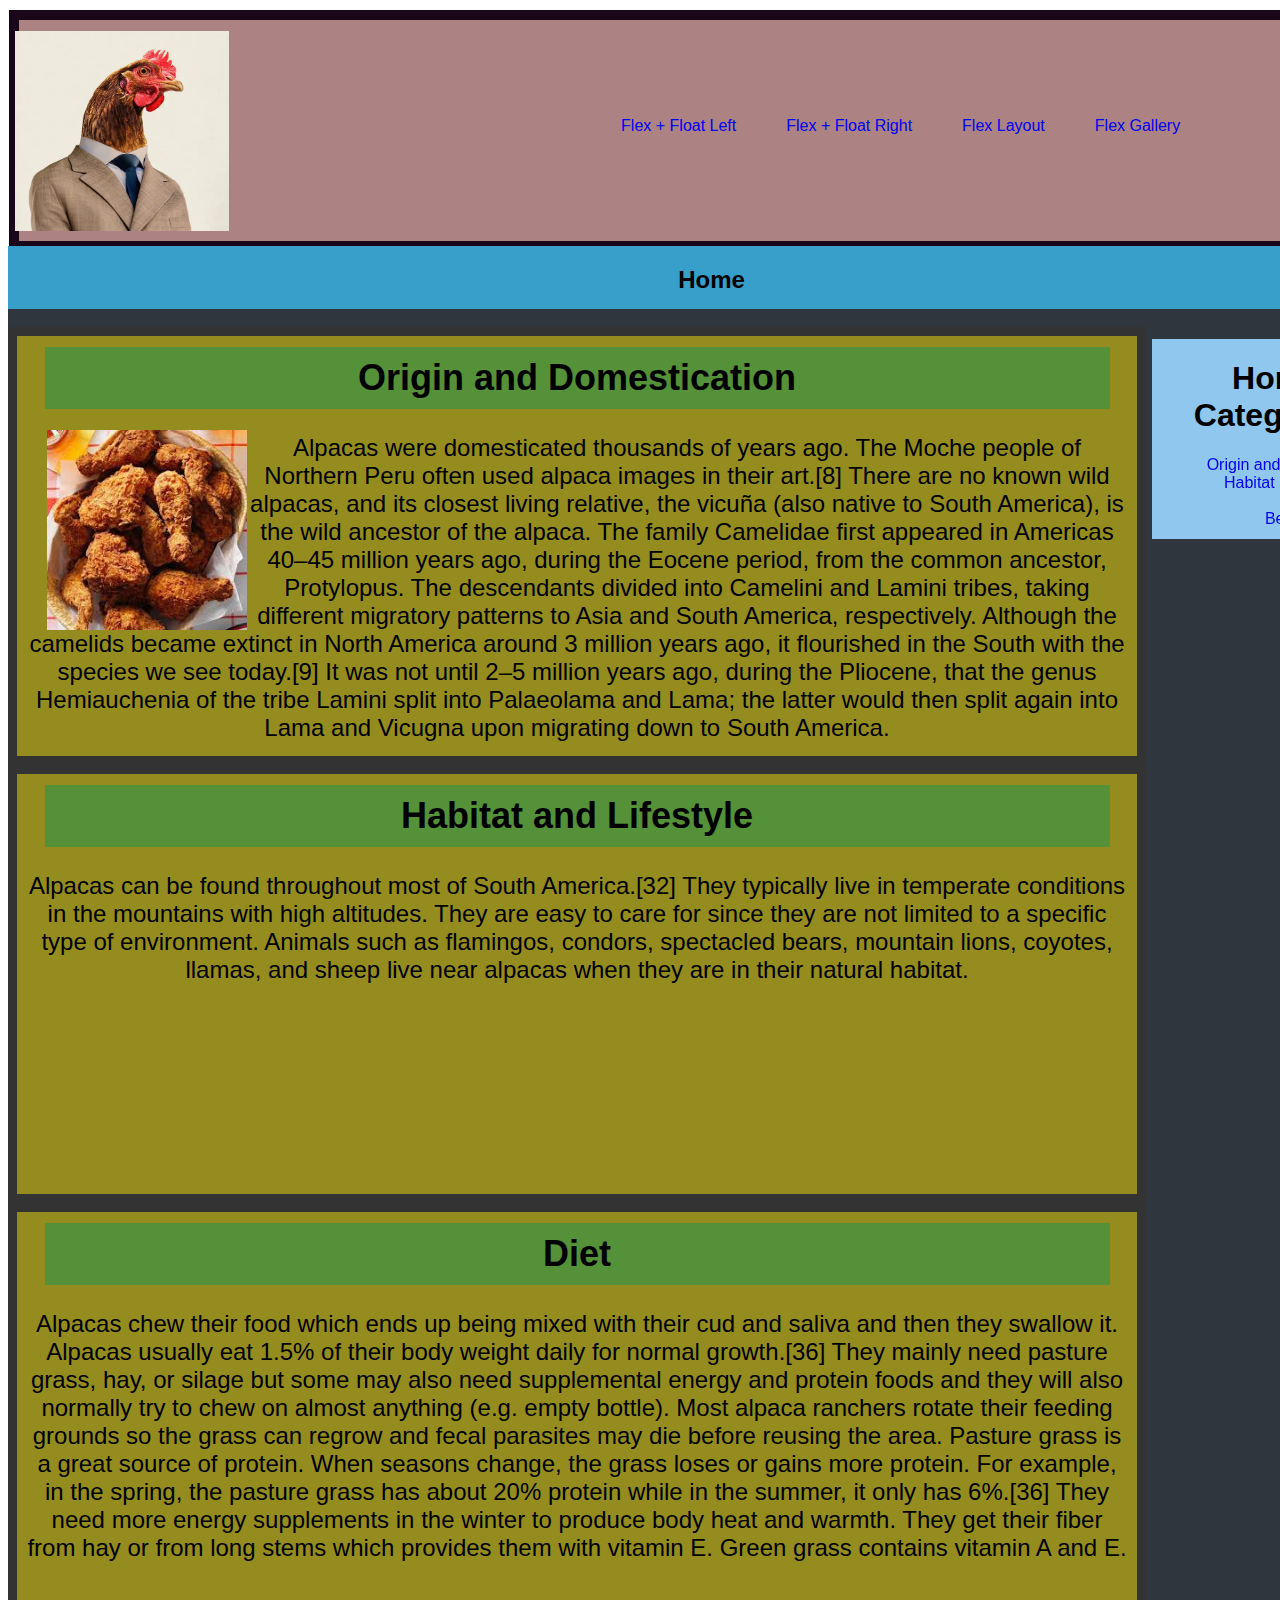
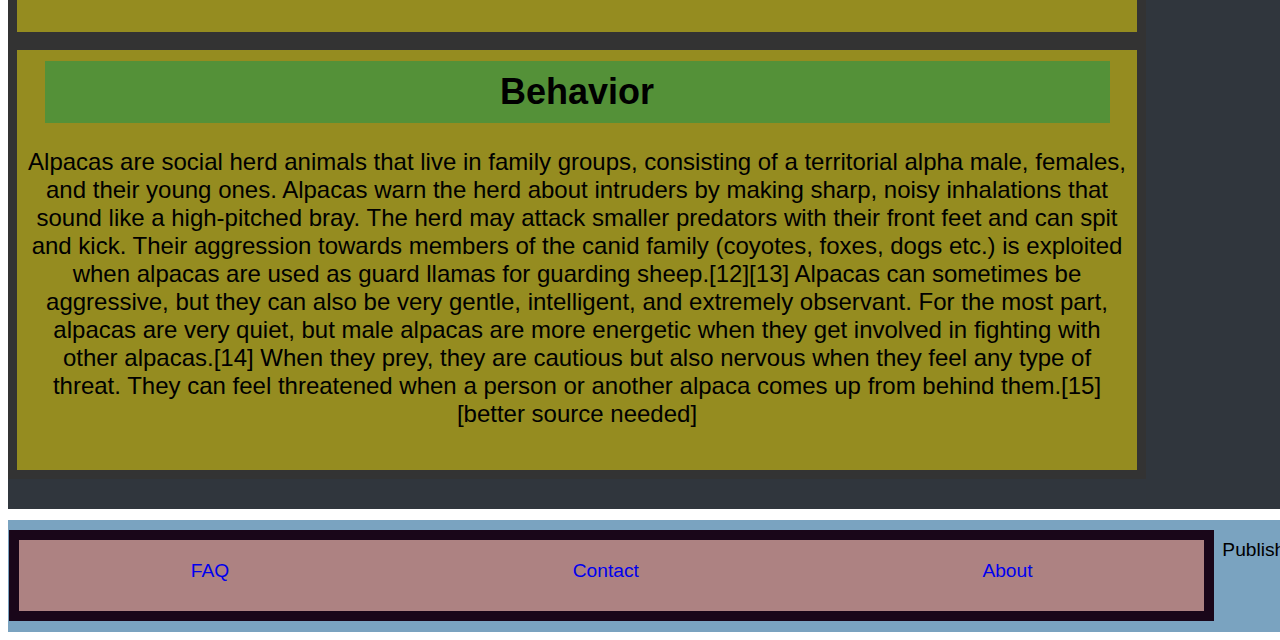
==== index.html @ de154f49 "added flex features" ====
<!DOCTYPE html>
<html lang="en">

<head>
    <meta charset="UTF-8">
    <meta http-equiv="X-UA-Compatible" content="IE-edge">
    <meta name="viewport" content="width=device-width, initial-scale=1.0">
    <link rel="stylesheet" href="style.css">
    <title>The Alpacas</title>
    <nav aria-label="Primary Navigation">
    <a href="index.html"><img id="chicken" src="./img/chicken.webp" alt="chicken"></a>
    <ul id="topnav">
        <li class="fnav"><a href="./index.html">Flex + Float Left</a></li>
        <li class="fnav"><a href="./page2.html">Flex + Float Right</a></li>
        <li class="fnav"><a href="./page3.html">Flex Layout</a></li>
        <li class="fnav"><a href="./page4.html">Flex Gallery</a></li> 
    </ul>
    </nav>
</head>
<body>
    <p id="main-description">Home</p>
    <main>
            <aside id="sticky2">
            <h1>Home Categories</h1>
            <ul id="categories">
                <li><a href="#origin">Origin and Domestication</a></li>
                <li><a href="#habitat">Habitat and Lifestyle</a></li>
                <li><a href="#diet">Diet</a></li>
                <li><a href="#behavior">Behavior</a></li>
            </ul> 
       </aside>
    <article id="origin">
        <h2>Origin and Domestication</h2>
        <img id="chicken2" src="./img/chicken2.jpeg" alt="fried chicken">
        <p>Alpacas were domesticated thousands of years ago. The Moche people of Northern Peru often used alpaca images in their art.[8] There are no known wild alpacas, and its closest living relative, the vicuña (also native to South America), is the wild ancestor of the alpaca.

            The family Camelidae first appeared in Americas 40–45 million years ago, during the Eocene period, from the common ancestor, Protylopus. The descendants divided into Camelini and Lamini tribes, taking different migratory patterns to Asia and South America, respectively. Although the camelids became extinct in North America around 3 million years ago, it flourished in the South with the species we see today.[9] It was not until 2–5 million years ago, during the Pliocene, that the genus Hemiauchenia of the tribe Lamini split into Palaeolama and Lama; the latter would then split again into Lama and Vicugna upon migrating down to South America.</p>
    </article>
    <article id="habitat">
        <h2>Habitat and Lifestyle</h2>
        <p>Alpacas can be found throughout most of South America.[32] They typically live in temperate conditions in the mountains with high altitudes.

            They are easy to care for since they are not limited to a specific type of environment. Animals such as flamingos, condors, spectacled bears, mountain lions, coyotes, llamas, and sheep live near alpacas when they are in their natural habitat.</p>
    </article>
    <article id="diet">
        <h2>Diet</h2>
        <p>Alpacas chew their food which ends up being mixed with their cud and saliva and then they swallow it. Alpacas usually eat 1.5% of their body weight daily for normal growth.[36] They mainly need pasture grass, hay, or silage but some may also need supplemental energy and protein foods and they will also normally try to chew on almost anything (e.g. empty bottle). Most alpaca ranchers rotate their feeding grounds so the grass can regrow and fecal parasites may die before reusing the area. Pasture grass is a great source of protein. When seasons change, the grass loses or gains more protein. For example, in the spring, the pasture grass has about 20% protein while in the summer, it only has 6%.[36] They need more energy supplements in the winter to produce body heat and warmth. They get their fiber from hay or from long stems which provides them with vitamin E. Green grass contains vitamin A and E.
</p>
    </article>
    <article id="behavior">
        <h2>Behavior</h2>
        <p>Alpacas are social herd animals that live in family groups, consisting of a territorial alpha male, females, and their young ones. Alpacas warn the herd about intruders by making sharp, noisy inhalations that sound like a high-pitched bray. The herd may attack smaller predators with their front feet and can spit and kick. Their aggression towards members of the canid family (coyotes, foxes, dogs etc.) is exploited when alpacas are used as guard llamas for guarding sheep.[12][13]

            Alpacas can sometimes be aggressive, but they can also be very gentle, intelligent, and extremely observant. For the most part, alpacas are very quiet, but male alpacas are more energetic when they get involved in fighting with other alpacas.[14] When they prey, they are cautious but also nervous when they feel any type of threat. They can feel threatened when a person or another alpaca comes up from behind them.[15][better source needed]
                        </p>
    </article>
                  
    </main>
    <footer>
        <!-- Escaped Characters -->
        <nav aria-label="Footer Navigation">
                <p><a href="faq.html">FAQ</a></p>
                <p><a href="contact.html">Contact</a></p>
                <p><a href="about.html">About</a></p>
        </nav>
        <!-- Time element -->
        <p>Published on <time datetime="2024-04-24T14:06:00">April 24, 2024</time></p>
    </footer>

</body>

</html>
---- style.css ----
/* Reset Browser Default Styles using universal * selector */
/* {
    box-sizing: border-box;
    margin: 0;
    padding: 0;
}
*/
*   {
    text-decoration: none;
}
#chicken{
    height: 200px;
}
#chicken2 {
    height: 200px;
    float: left;
    padding-left: 20px;
    padding-top: 20px;
}
#chicken3 {
    height:200px;
    float:right;
    margin-right: 17px;
    margin-top: 35px;
}
#sticky2    {
    height: 200px;
    position: sticky;
    top: 0px;
    width: 250px;
}

/* Whole page styles (everything is in <body> */
body {

    font-family: 'Merriweather', Arial, Helvetica, sans-serif;
    vertical-align: top;
}


/* Styles for the <nav> section */
nav {
    display: flex;
    justify-content: space-around;
    box-sizing: border-box;
    background-color: rgb(173, 130, 130);
    border: solid;
    vertical-align: center  ;
    border-color: rgb(25, 6, 25);
    border-width: 10px;
    text-align: center;
    margin-top: 10px;
    margin-bottom: 10px;
    margin-left: 1px;
    margin-right:1px;
    padding-top: 1px;
    padding-left: 0px;
    padding-right: 0px;
    padding-bottom: 10px;
    width: 1407px;
}
#topnav {
    display: flex;

}

.fnav {
    display: flex;
    justify-content: space-around;
    align-items: center;
    margin-right: 50px;   
}

/* Styles for the <main> section */
main {
    display: inline-block;
    background-color: rgb(48, 54, 61);
    width: 1407px;
    height: 1800px;
    margin-bottom: 10px;
    margin-top: 10px;
    text-align: center;
    vertical-align: middle;
    
}

/* Styles for the <article> sections */
article {
    display: block;
    font-family: 'Gill Sans', 'Gill Sans MT', Calibri, 'Trebuchet MS', sans-serif;
    font-size: x-large;
    border-style: solid;
    border-width: 9px;
    border-color: #333;
    padding-top: 10px;
    padding-bottom: 10px;
    padding-left: 10px;
    padding-right: 10px;
    margin-right: 10px;
    background-color: #a4991bde;
    width: 1100px;
    height: 400px;
}
aside {
    box-sizing: border-box;
    background-color: rgb(144, 199, 238);
    font-family: 'Gill Sans', 'Gill Sans MT', Calibri, 'Trebuchet MS', sans-serif;
    display: inline-block;
    vertical-align: middle;
    width: 500px;
    height: 200px;
    margin-bottom: -240px;
    margin-top: 10x;
    margin-left: 1130px;
    margin-right: 0px;
}
/* id selector */

#chicken {
    display: flex;
    align-self: flex-start;
    margin-left: -180px;
    margin-top: 0px;
    padding-top: 10px;
}

#categories {
    position: sticky;
    top: 0px;
    list-style: none;
    text-decoration: none;
    margin: 0px;
} 
    
#main-description   {
    background-color: #389eca;
    width: 1407px;
    text-align: center;
    font-size: large;
    padding-top: 20px;
    padding-bottom: 20px;
    margin-top: -15px;
    margin-bottom: -15px;
    font-size: x-large;
    font-weight: bolder;
}

/* Grouping Selectors */
h2 {
    display: inline-block;
    background-color: #18954e85;
    font-family: 'Gill Sans', 'Gill Sans MT', Calibri, 'Trebuchet MS', sans-serif;
    text-align: center;
    margin: 1px;
    padding: 10px;
    width: 95%;
}

/* Styles for the <footer> section */
footer {
    display: flex;
    justify-content: space-around;
    font-size: larger;
    font-family: 'Gill Sans', 'Gill Sans MT', Calibri, 'Trebuchet MS', sans-serif;
    box-sizing: border-box;
    margin-top: 1px;
    margin-bottom: 1px;
    padding-bottom: 1px;
    background-color: rgba(7, 83, 138, 0.538);
    text-align: center;
    width: 1407px;
}
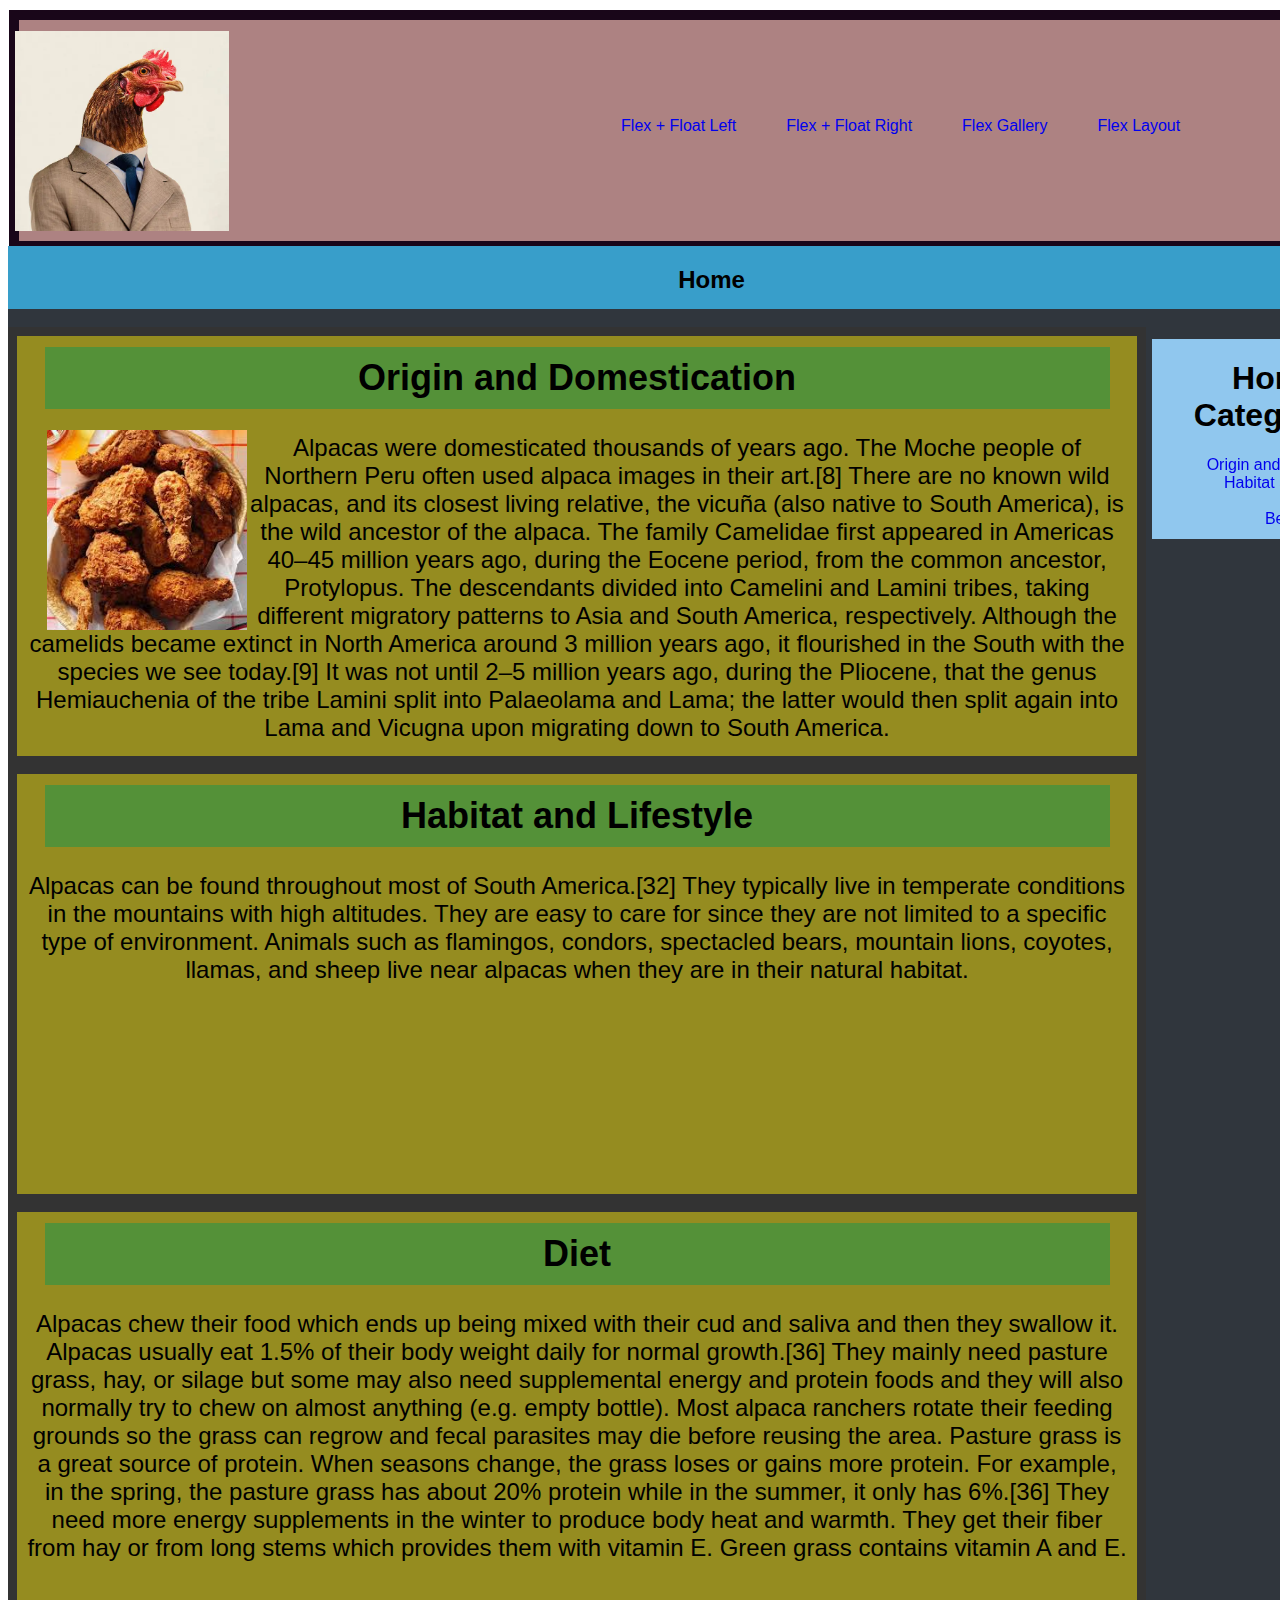
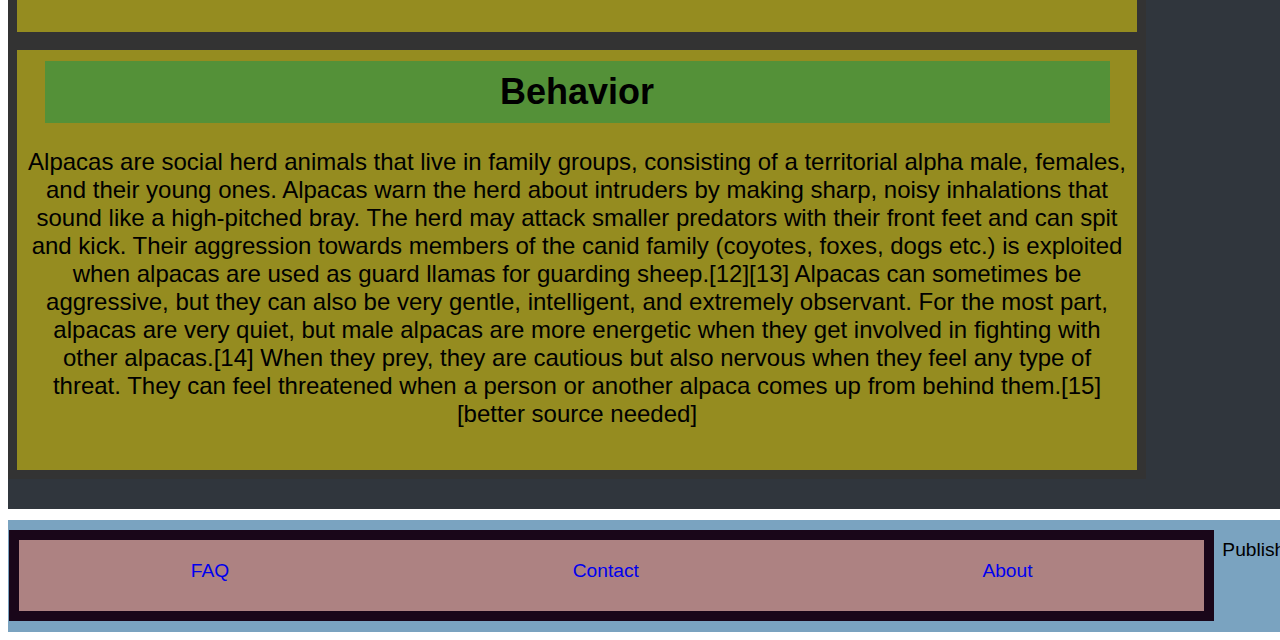
==== commit 74b12a68: "added gallery and layouts page using flex" ====
--- a/index.html
+++ b/index.html
@@ -12,8 +12,8 @@
     <ul id="topnav">
         <li class="fnav"><a href="./index.html">Flex + Float Left</a></li>
         <li class="fnav"><a href="./page2.html">Flex + Float Right</a></li>
-        <li class="fnav"><a href="./page3.html">Flex Layout</a></li>
-        <li class="fnav"><a href="./page4.html">Flex Gallery</a></li> 
+        <li class="fnav"><a href="./page3.html">Flex Gallery</a></li>
+        <li class="fnav"><a href="./page4.html">Flex Layout</a></li>  
     </ul>
     </nav>
 </head>
